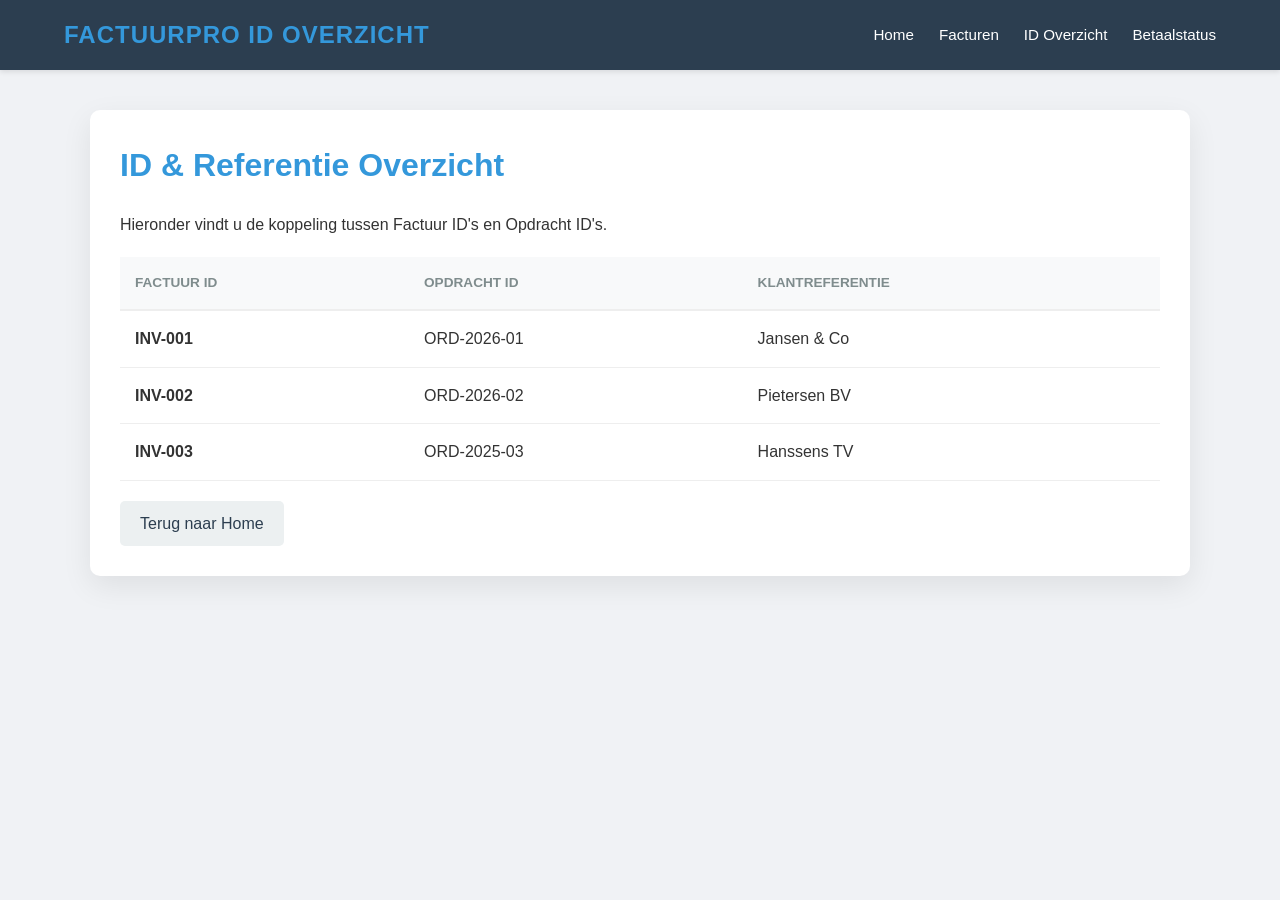
==== Nino/id-beheer.html @ 7158e312 "Add files via upload" ====
<!DOCTYPE html>
<html lang="nl">
<head>
    <meta charset="UTF-8">
    <title>ID Overzicht - FactuurPro</title>
    <link rel="stylesheet" href="style.css">
</head>
<body>
    <nav class="navbar">
        <div class="nav-logo">FactuurPro ID Overzicht</div>
        <ul class="nav-links">
            <li><a href="index.html">Home</a></li>
            <li><a href="facturen.html">Facturen</a></li>
            <li><a href="id-beheer.html">ID Overzicht</a></li>
            <li><a href="status.html">Betaalstatus</a></li>
        </ul>
    </nav>

    <div class="container">
        <h1>ID & Referentie Overzicht</h1>
        <p>Hieronder vindt u de koppeling tussen Factuur ID's en Opdracht ID's.</p>
        
        <table>
            <thead>
                <tr>
                    <th>Factuur ID</th>
                    <th>Opdracht ID</th>
                    <th>Klantreferentie</th>
                </tr>
            </thead>
            <tbody>
                <tr>
                    <td><strong>INV-001</strong></td>
                    <td>ORD-2026-01</td>
                    <td> Jansen & Co</td>
                </tr>
                <tr>
                    <td><strong>INV-002</strong></td>
                    <td>ORD-2026-02</td>
                    <td> Pietersen BV</td>
                </tr>
                   <tr>
                    <td><strong>INV-003</strong></td>
                    <td>ORD-2025-03</td>
                    <td> Hanssens TV</td>
                </tr>
            </tbody>
        </table>
        <a href="index.html" class="btn-secondary">Terug naar Home</a>
    </div>
</body>
</html>
---- Nino/style.css ----
/* 1. Algemene Reset & Lettertype */
* {
    margin: 0;
    padding: 0;
    box-sizing: border-box;
}

body {
    font-family: 'Segoe UI', Tahoma, Geneva, Verdana, sans-serif;
    background-color: #f0f2f5;
    color: #333;
    line-height: 1.6;
}

/* 2. Navigatiebalk (bovenin) */
.navbar {
    display: flex;
    justify-content: space-between;
    align-items: center;
    background-color: #2c3e50;
    padding: 1rem 5%;
    position: sticky;
    top: 0;
    z-index: 1000;
    box-shadow: 0 2px 5px rgba(0,0,0,0.1);
}

.nav-logo {
    color: #3498db;
    font-size: 1.5rem;
    font-weight: bold;
    text-transform: uppercase;
    letter-spacing: 1px;
}

.nav-links {
    display: flex;
    list-style: none;
}

.nav-links li {
    margin-left: 25px;
}

.nav-links a {
    color: white;
    text-decoration: none;
    font-size: 0.95rem;
    font-weight: 500;
    transition: color 0.3s ease;
}

.nav-links a:hover {
    color: #3498db;
}

/* 3. Hero / Home Sectie */
.hero {
    background: linear-gradient(rgba(44, 62, 80, 0.85), rgba(44, 62, 80, 0.85)), 
                url('https://images.unsplash.com/photo-1450101499163-c8848c66ca85?auto=format&fit=crop&w=1350&q=80');
    background-size: cover;
    background-position: center;
    color: white;
    padding: 120px 5%;
    text-align: center;
}

.hero h1 {
    font-size: 3rem;
    margin-bottom: 15px;
}

.hero p {
    font-size: 1.2rem;
    margin-bottom: 30px;
    opacity: 0.9;
}

/* 4. Containers & Layout */
.container {
    max-width: 1100px;
    margin: 40px auto;
    background: white;
    padding: 30px;
    border-radius: 10px;
    box-shadow: 0 10px 30px rgba(0,0,0,0.08);
}

h1, h2 {
    color: #3498db;
    margin-bottom: 20px;
}

/* 5. Tabellen */
.table-responsive {
    overflow-x: auto;
}

table {
    width: 100%;
    border-collapse: collapse;
    margin-top: 20px;
}

th {
    background-color: #f8f9fa;
    padding: 15px;
    text-align: left;
    border-bottom: 2px solid #eee;
    color: #7f8c8d;
    font-size: 0.85rem;
    text-transform: uppercase;
}

td {
    padding: 15px;
    border-bottom: 1px solid #eee;
    vertical-align: middle;
}

tr:hover {
    background-color: #f9fbfd;
}

/* 6. Status Badges */
.status {
    padding: 6px 12px;
    border-radius: 20px;
    font-size: 0.75rem;
    font-weight: bold;
    display: inline-block;
}

.betaald {
    background-color: #d4edda;
    color: #155724;
}

.openstaand {
    background-color: #fff3cd;
    color: #856404;
}

.te-laat {
    background-color: #f8d7da;
    color: #721c24;
}

/* 7. Knoppen */
.btn-main {
    display: inline-block;
    padding: 12px 35px;
    background-color: #3498db;
    color: white;
    text-decoration: none;
    border-radius: 5px;
    font-weight: bold;
    transition: background 0.3s;
}

.btn-main:hover {
    background-color: #2980b9;
}

.btn-secondary {
    display: inline-block;
    padding: 10px 20px;
    background-color: #ecf0f1;
    color: #2c3e50;
    text-decoration: none;
    border-radius: 5px;
    margin-top: 20px;
    transition: all 0.3s;
}

.btn-secondary:hover {
    background-color: #bdc3c7;
}

/* 8. Media Queries (voor mobiel) */
@media (max-width: 768px) {
    .navbar {
        flex-direction: column;
        padding: 1rem;
    }
    .nav-links {
        margin-top: 15px;
    }
    .nav-links li {
        margin: 0 10px;
    }
    .hero h1 {
        font-size: 2rem;
    }
}
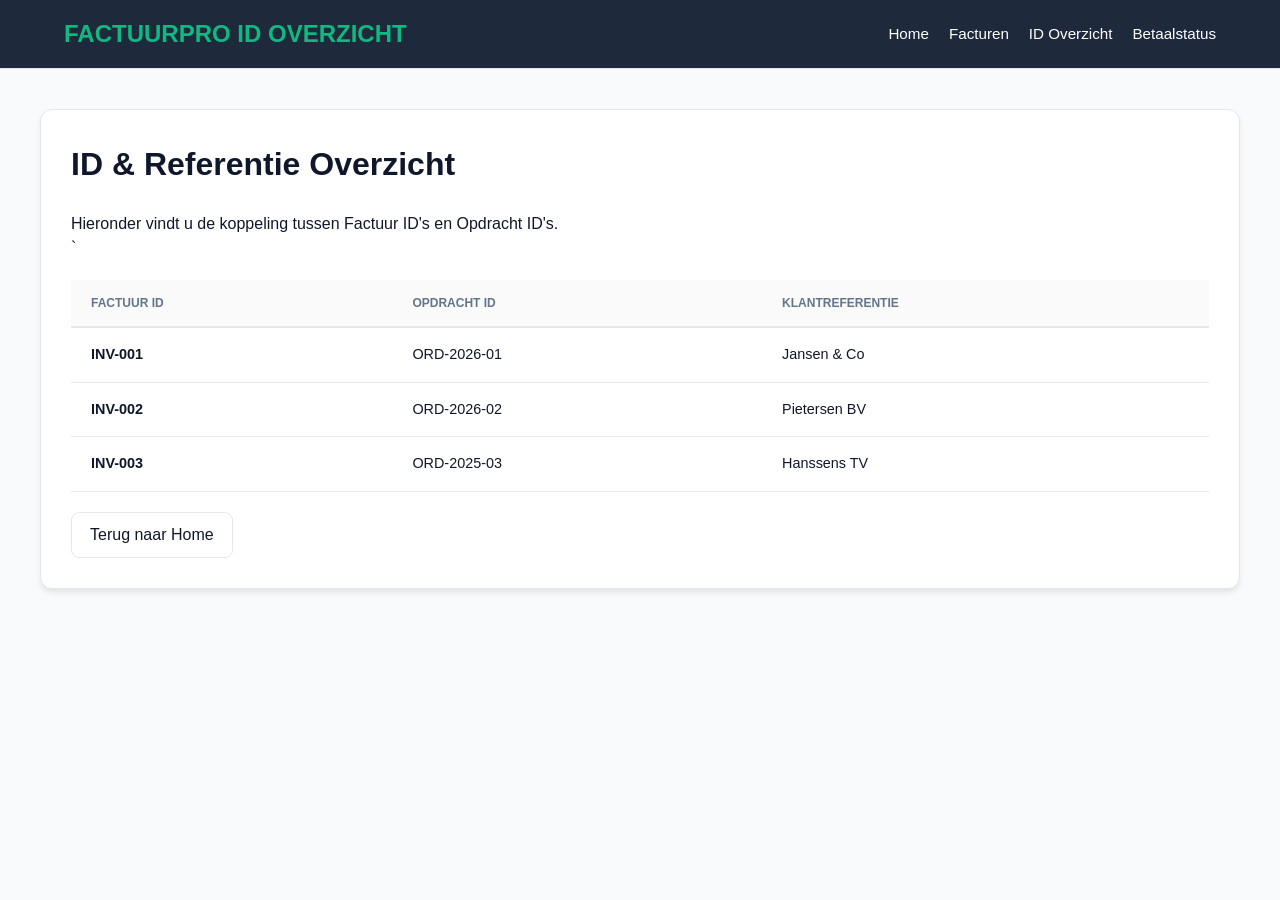
==== commit abee8038: "nieuw" ====
--- a/Nino/id-beheer.html
+++ b/Nino/id-beheer.html
@@ -1,52 +1,52 @@
-<!DOCTYPE html>
-<html lang="nl">
-<head>
-    <meta charset="UTF-8">
-    <title>ID Overzicht - FactuurPro</title>
-    <link rel="stylesheet" href="style.css">
-</head>
-<body>
-    <nav class="navbar">
-        <div class="nav-logo">FactuurPro ID Overzicht</div>
-        <ul class="nav-links">
-            <li><a href="index.html">Home</a></li>
-            <li><a href="facturen.html">Facturen</a></li>
-            <li><a href="id-beheer.html">ID Overzicht</a></li>
-            <li><a href="status.html">Betaalstatus</a></li>
-        </ul>
-    </nav>
-
-    <div class="container">
-        <h1>ID & Referentie Overzicht</h1>
-        <p>Hieronder vindt u de koppeling tussen Factuur ID's en Opdracht ID's.</p>
-        
-        <table>
-            <thead>
-                <tr>
-                    <th>Factuur ID</th>
-                    <th>Opdracht ID</th>
-                    <th>Klantreferentie</th>
-                </tr>
-            </thead>
-            <tbody>
-                <tr>
-                    <td><strong>INV-001</strong></td>
-                    <td>ORD-2026-01</td>
-                    <td> Jansen & Co</td>
-                </tr>
-                <tr>
-                    <td><strong>INV-002</strong></td>
-                    <td>ORD-2026-02</td>
-                    <td> Pietersen BV</td>
-                </tr>
-                   <tr>
-                    <td><strong>INV-003</strong></td>
-                    <td>ORD-2025-03</td>
-                    <td> Hanssens TV</td>
-                </tr>
-            </tbody>
-        </table>
-        <a href="index.html" class="btn-secondary">Terug naar Home</a>
-    </div>
-</body>
+<!DOCTYPE html>
+<html lang="nl">
+<head>
+    <meta charset="UTF-8">
+    <title>ID Overzicht - FactuurPro</title>
+    <link rel="stylesheet" href="style.css">
+</head>
+<body>
+    <nav class="navbar">
+        <div class="nav-logo">FactuurPro ID Overzicht</div>
+        <ul class="nav-links">
+            <li><a href="index.html">Home</a></li>
+            <li><a href="facturen.html">Facturen</a></li>
+            <li><a href="id-beheer.html">ID Overzicht</a></li>
+            <li><a href="status.html">Betaalstatus</a></li>
+        </ul>
+    </nav>
+
+    <div class="container">
+        <h1>ID & Referentie Overzicht</h1>
+        <p>Hieronder vindt u de koppeling tussen Factuur ID's en Opdracht ID's.</p>
+        
+        <table>
+            <thead>
+                <tr>
+                    <th>Factuur ID</th>
+                    <th>Opdracht ID</th>
+                    <th>Klantreferentie</th>
+                </tr>
+            </thead>
+            <tbody>
+                <tr>
+                    <td><strong>INV-001</strong></td>
+                    <td>ORD-2026-01</td>
+                    <td> Jansen & Co</td>
+                </tr>
+                <tr>`
+                    <td><strong>INV-002</strong></td>
+                    <td>ORD-2026-02</td>
+                    <td> Pietersen BV</td>
+                </tr>
+                   <tr>
+                    <td><strong>INV-003</strong></td>
+                    <td>ORD-2025-03</td>
+                    <td> Hanssens TV</td>
+                </tr>
+            </tbody>
+        </table>
+        <a href="index.html" class="btn-secondary">Terug naar Home</a>
+    </div>
+</body>
 </html>
--- a/Nino/style.css
+++ b/Nino/style.css
@@ -1,195 +1,189 @@
-/* 1. Algemene Reset & Lettertype */
-* {
-    margin: 0;
-    padding: 0;
-    box-sizing: border-box;
-}
-
-body {
-    font-family: 'Segoe UI', Tahoma, Geneva, Verdana, sans-serif;
-    background-color: #f0f2f5;
-    color: #333;
-    line-height: 1.6;
-}
-
-/* 2. Navigatiebalk (bovenin) */
-.navbar {
-    display: flex;
-    justify-content: space-between;
-    align-items: center;
-    background-color: #2c3e50;
-    padding: 1rem 5%;
-    position: sticky;
-    top: 0;
-    z-index: 1000;
-    box-shadow: 0 2px 5px rgba(0,0,0,0.1);
-}
-
-.nav-logo {
-    color: #3498db;
-    font-size: 1.5rem;
-    font-weight: bold;
-    text-transform: uppercase;
-    letter-spacing: 1px;
-}
-
-.nav-links {
-    display: flex;
-    list-style: none;
-}
-
-.nav-links li {
-    margin-left: 25px;
-}
-
-.nav-links a {
-    color: white;
-    text-decoration: none;
-    font-size: 0.95rem;
-    font-weight: 500;
-    transition: color 0.3s ease;
-}
-
-.nav-links a:hover {
-    color: #3498db;
-}
-
-/* 3. Hero / Home Sectie */
-.hero {
-    background: linear-gradient(rgba(44, 62, 80, 0.85), rgba(44, 62, 80, 0.85)), 
-                url('https://images.unsplash.com/photo-1450101499163-c8848c66ca85?auto=format&fit=crop&w=1350&q=80');
-    background-size: cover;
-    background-position: center;
-    color: white;
-    padding: 120px 5%;
-    text-align: center;
-}
-
-.hero h1 {
-    font-size: 3rem;
-    margin-bottom: 15px;
-}
-
-.hero p {
-    font-size: 1.2rem;
-    margin-bottom: 30px;
-    opacity: 0.9;
-}
-
-/* 4. Containers & Layout */
-.container {
-    max-width: 1100px;
-    margin: 40px auto;
-    background: white;
-    padding: 30px;
-    border-radius: 10px;
-    box-shadow: 0 10px 30px rgba(0,0,0,0.08);
-}
-
-h1, h2 {
-    color: #3498db;
-    margin-bottom: 20px;
-}
-
-/* 5. Tabellen */
-.table-responsive {
-    overflow-x: auto;
-}
-
-table {
-    width: 100%;
-    border-collapse: collapse;
-    margin-top: 20px;
-}
-
-th {
-    background-color: #f8f9fa;
-    padding: 15px;
-    text-align: left;
-    border-bottom: 2px solid #eee;
-    color: #7f8c8d;
-    font-size: 0.85rem;
-    text-transform: uppercase;
-}
-
-td {
-    padding: 15px;
-    border-bottom: 1px solid #eee;
-    vertical-align: middle;
-}
-
-tr:hover {
-    background-color: #f9fbfd;
-}
-
-/* 6. Status Badges */
-.status {
-    padding: 6px 12px;
-    border-radius: 20px;
-    font-size: 0.75rem;
-    font-weight: bold;
-    display: inline-block;
-}
-
-.betaald {
-    background-color: #d4edda;
-    color: #155724;
-}
-
-.openstaand {
-    background-color: #fff3cd;
-    color: #856404;
-}
-
-.te-laat {
-    background-color: #f8d7da;
-    color: #721c24;
-}
-
-/* 7. Knoppen */
-.btn-main {
-    display: inline-block;
-    padding: 12px 35px;
-    background-color: #3498db;
-    color: white;
-    text-decoration: none;
-    border-radius: 5px;
-    font-weight: bold;
-    transition: background 0.3s;
-}
-
-.btn-main:hover {
-    background-color: #2980b9;
-}
-
-.btn-secondary {
-    display: inline-block;
-    padding: 10px 20px;
-    background-color: #ecf0f1;
-    color: #2c3e50;
-    text-decoration: none;
-    border-radius: 5px;
-    margin-top: 20px;
-    transition: all 0.3s;
-}
-
-.btn-secondary:hover {
-    background-color: #bdc3c7;
-}
-
-/* 8. Media Queries (voor mobiel) */
-@media (max-width: 768px) {
-    .navbar {
-        flex-direction: column;
-        padding: 1rem;
-    }
-    .nav-links {
-        margin-top: 15px;
-    }
-    .nav-links li {
-        margin: 0 10px;
-    }
-    .hero h1 {
-        font-size: 2rem;
-    }
-}+/* Globale instellingen & Reset */
+* {
+    box-sizing: border-box;
+    margin: 0;
+    padding: 0;
+}
+
+:root {
+    /* Standaard Licht Thema */
+    --bg-body: #f8fafc;
+    --bg-card: #ffffff;
+    --text-main: #0f172a;
+    --text-muted: #64748b;
+    --border: #e2e8f0;
+    --primary: #10b981;
+    --primary-hover: #059669;
+    --nav-bg: #1e293b; /* Donkere nav voor contrast */
+    --nav-text: #ffffff;
+    --input-bg: #f1f5f9;
+    --shadow: 0 4px 6px -1px rgba(0, 0, 0, 0.1);
+    --danger: #ef4444;
+}
+
+/* Automatische Dark Mode */
+@media (prefers-color-scheme: dark) {
+    :root {
+        --bg-body: #0f172a;
+        --bg-card: #1e293b;
+        --text-main: #f8fafc;
+        --text-muted: #94a3b8;
+        --border: #334155;
+        --nav-bg: #0f172a;
+        --input-bg: #1e293b;
+        --shadow: 0 4px 6px rgba(0, 0, 0, 0.3);
+    }
+}
+
+body {
+    font-family: 'Segoe UI', Tahoma, Geneva, Verdana, sans-serif;
+    background-color: var(--bg-body);
+    color: var(--text-main);
+    line-height: 1.5;
+    transition: background-color 0.3s ease, color 0.3s ease;
+}
+
+/* Navigatie aanpassing voor jouw HTML structuur */
+.navbar {
+    background: var(--nav-bg);
+    border-bottom: 1px solid var(--border);
+    padding: 1rem 5%;
+    display: flex;
+    justify-content: space-between;
+    align-items: center;
+    position: sticky;
+    top: 0;
+    z-index: 1000;
+}
+
+.nav-logo {
+    color: var(--primary);
+    font-size: 1.5rem;
+    font-weight: bold;
+    text-transform: uppercase;
+}
+
+.nav-links {
+    display: flex;
+    list-style: none;
+}
+
+.nav-links li {
+    margin-left: 20px;
+}
+
+.nav-links a {
+    text-decoration: none;
+    color: var(--nav-text);
+    font-size: 0.95rem;
+    transition: 0.2s;
+}
+
+.nav-links a:hover {
+    color: var(--primary);
+}
+
+/* Hero Sectie (geoptimaliseerd voor nieuwe look) */
+.hero {
+    background: linear-gradient(rgba(15, 23, 42, 0.8), rgba(15, 23, 42, 0.8)), 
+                url('https://images.unsplash.com/photo-1450101499163-c8848c66ca85?auto=format&fit=crop&w=1350&q=80');
+    background-size: cover;
+    background-position: center;
+    color: white;
+    padding: 80px 5%;
+    text-align: center;
+    border-bottom: 4px solid var(--primary);
+}
+
+.hero h1 { font-size: 2.5rem; margin-bottom: 10px; }
+.hero p { opacity: 0.8; margin-bottom: 25px; }
+
+/* Layout Containers */
+.container { 
+    max-width: 1200px; 
+    margin: 40px auto; 
+    padding: 30px;
+    background: var(--bg-card);
+    border: 1px solid var(--border);
+    border-radius: 12px;
+    box-shadow: var(--shadow);
+}
+
+h1, h2 {
+    margin-bottom: 1.5rem;
+    color: var(--text-main);
+}
+
+/* Tabellen moderniseren */
+table { 
+    width: 100%; 
+    border-collapse: collapse; 
+    margin-top: 20px;
+}
+
+th { 
+    text-align: left; 
+    padding: 14px 20px; 
+    color: var(--text-muted); 
+    text-transform: uppercase; 
+    font-size: 0.75rem; 
+    border-bottom: 2px solid var(--border);
+    background: rgba(0,0,0,0.02);
+}
+
+td { 
+    padding: 16px 20px; 
+    border-bottom: 1px solid var(--border); 
+    font-size: 0.9rem; 
+}
+
+tr:hover { background: rgba(128,128,128,0.05); }
+
+/* Status Badges */
+.status {
+    padding: 4px 10px;
+    border-radius: 6px;
+    font-weight: 600;
+    font-size: 0.85rem;
+}
+
+.betaald { background: rgba(16, 185, 129, 0.1); color: var(--primary); }
+.openstaand { background: rgba(245, 158, 11, 0.1); color: #f59e0b; }
+.te-laat { background: rgba(239, 68, 68, 0.1); color: var(--danger); }
+
+/* Knoppen */
+.btn-main, .btn-primary {
+    display: inline-block;
+    background: var(--primary);
+    color: white;
+    border: none;
+    padding: 12px 24px;
+    border-radius: 8px;
+    cursor: pointer;
+    font-weight: 600;
+    text-decoration: none;
+    transition: 0.2s;
+}
+
+.btn-main:hover, .btn-primary:hover {
+    background: var(--primary-hover);
+    transform: translateY(-1px);
+}
+
+.btn-secondary {
+    display: inline-block;
+    background: var(--bg-card);
+    color: var(--text-main);
+    border: 1px solid var(--border);
+    padding: 10px 18px;
+    border-radius: 8px;
+    text-decoration: none;
+    margin-top: 20px;
+}
+
+/* Mobiel */
+@media (max-width: 768px) {
+    .navbar { flex-direction: column; gap: 15px; }
+    .nav-links li { margin: 0 10px; }
+    .container { margin: 20px; }
+}
